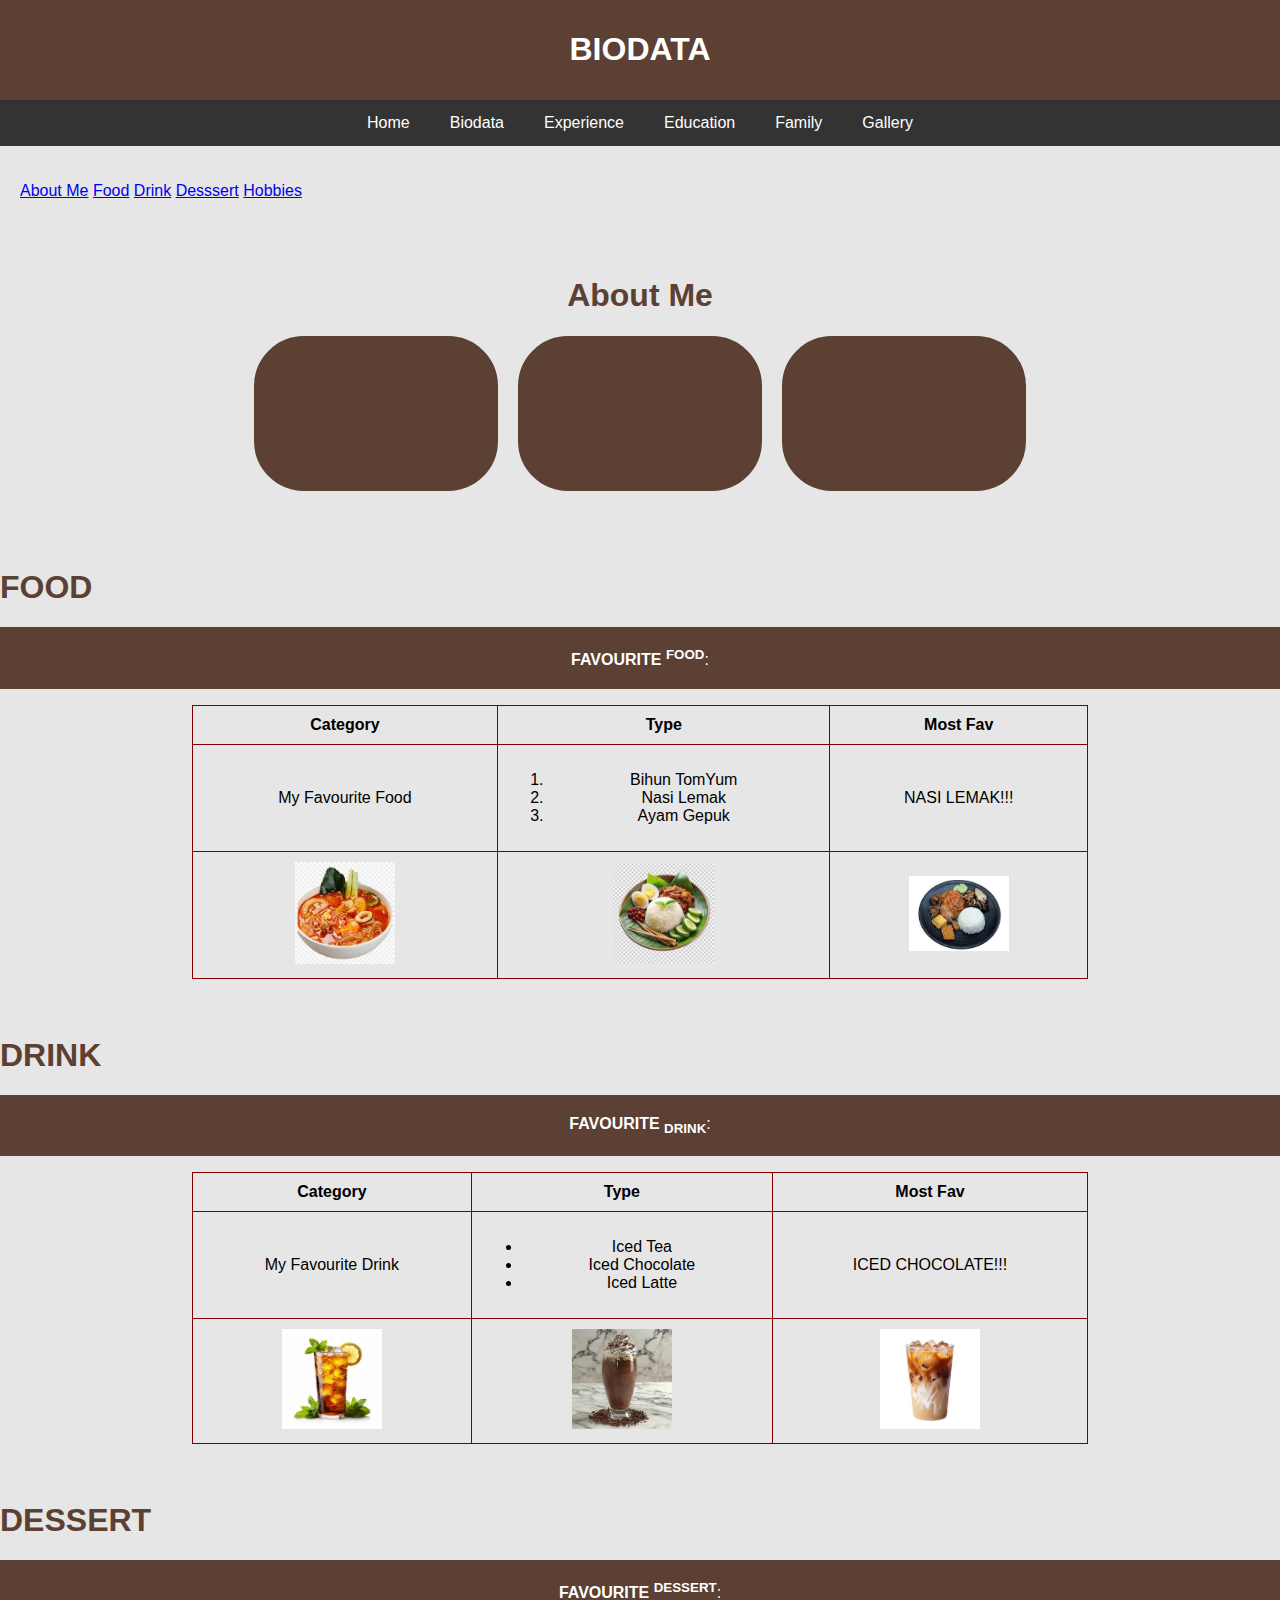
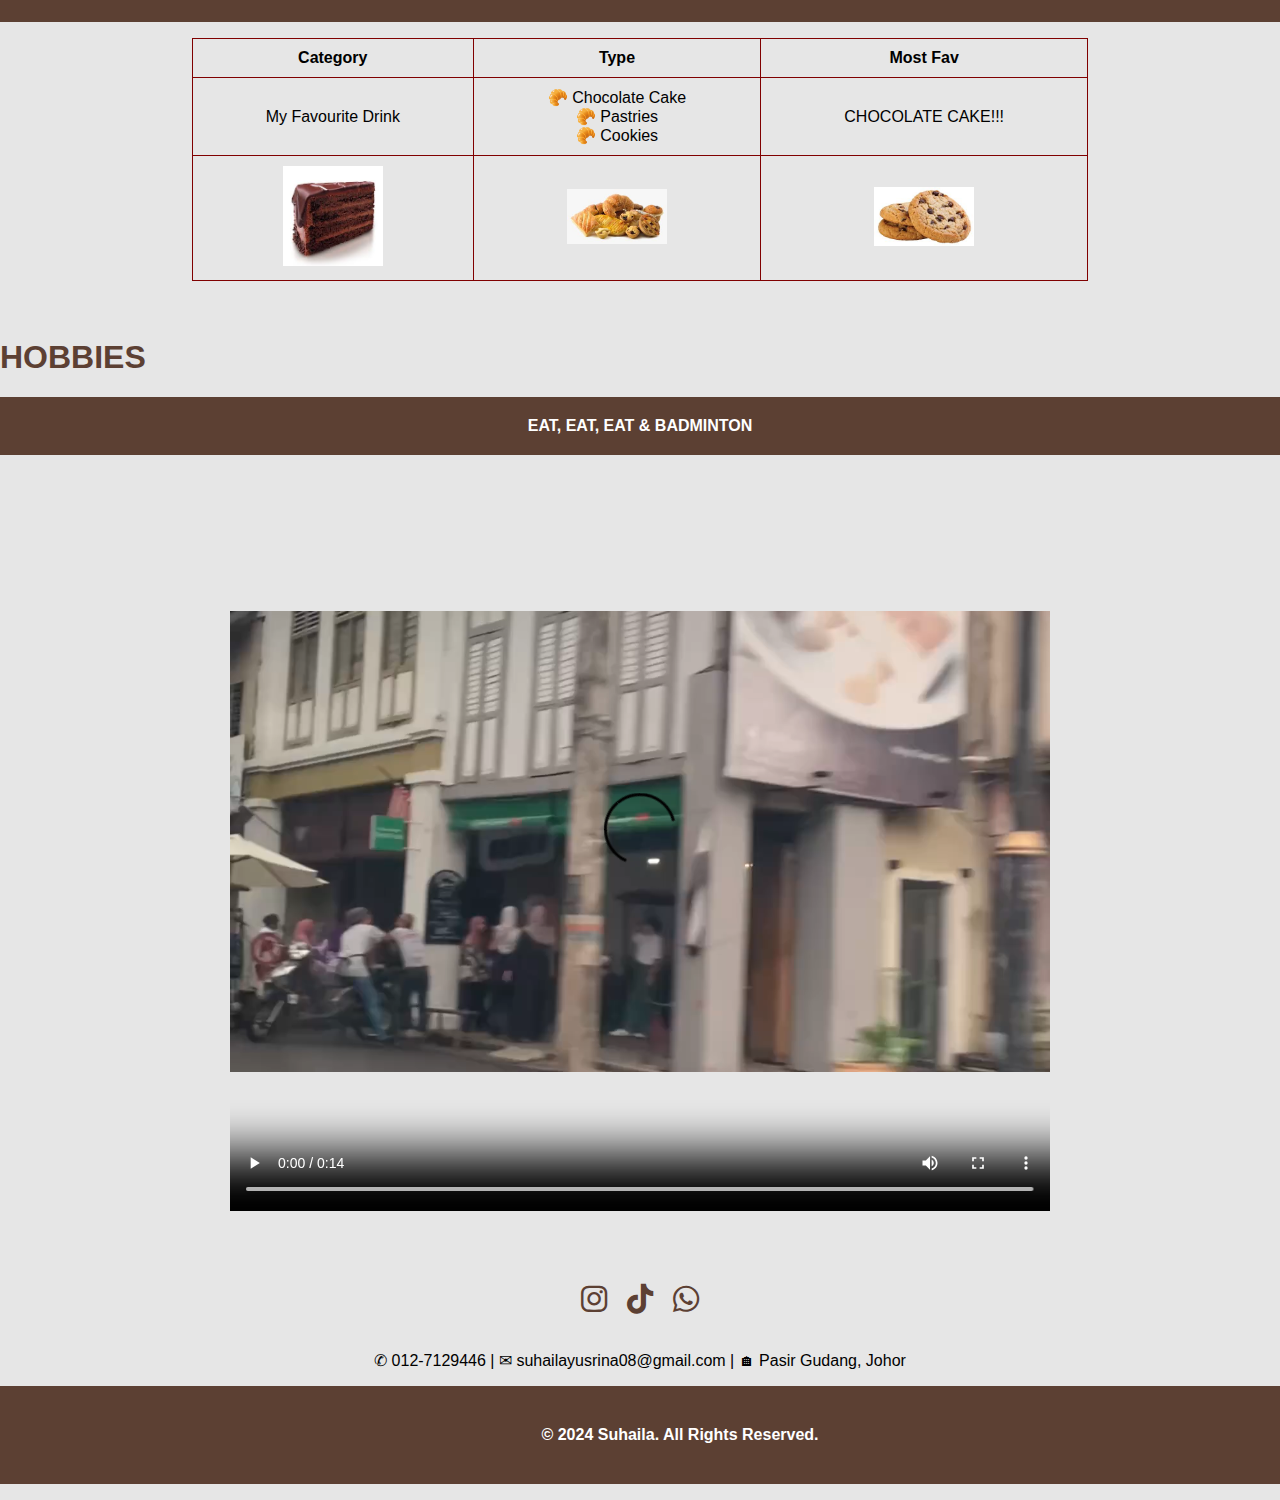
==== biodata.html @ b03e8a0e "Add files via upload" ====
<!DOCTYPE html>
<html>
<head><!DOCTYPE html>
<html lang="en">
<head>
    <meta charset="UTF-8">
    <meta name="viewport" content="width=device-width, initial-scale=1.0">
    <title>Biodata</title>
    <style>
        body {
            font-family: Arial, sans-serif;
            margin: 0;
            padding: 0;
            background-color: #e6e6e6;
            overflow-x: hidden;
        }
        header {
            background-color:#5C4033;
            color: white;
            padding: 10px 0;
            text-align: center;
	}
	nav {
            display: flex;
            justify-content: center;
            background-color: #333;
        }
        nav a {
            color: white;
            padding: 14px 20px;
            text-decoration: none;
            text-align: center;

}
        nav a:hover {
            color: #5C4033;
            background-color: #e3d3cd;
            text-decoration: underline;
            color: #5C4033;
            border-radius: 30px;
        }
    .container {
      padding: 20px;
    }
    .favorites, .hobbies {
      display: flex;
      gap: 20px;
      justify-content: center;
      flex-wrap: wrap;
    }
    .card {
      background-color:#5C4033;      
      border: 2px solid #5C4033;
      padding: 20px;
      border-radius: 50px;
      width: 200px;
      text-align: center;
      transition: all 0.3s ease;
     }
    .card:hover {
 background-color: #e6e6e6;
transform: translateY(-10px);
     }
        section {
            padding: 20px;
        }
table {
  font-family: arials, sans-serif;
  border-collapse: collapse;
  width: 70%;
}

td, th {
  border: 3px solid maroon;
  text-align: left;
  padding: 8px;
}

tr:nth-child(even) {
  background-color: #e6e6e6;
}

    </style>
</head>
   
</header>

<header>
    <h1>BIODATA</h1>
</header>

<nav>
    <a href="index.html">Home</a>
    <a href="biodata.html">Biodata</a>
    <a href="experience.html"target="_blank">Experience</a>
    <a href="education.html">Education</a>
    <a href="family.html">Family</a>
    <a href="gallery.html">Gallery</a>

</nav>

<section>
    
<p>
	<a href="#AM">About Me</a>
	<a href="#F">Food</a>
	<a href="#D">Drink</a>
	<a href="#E">Desssert</a>
	<a href="#H">Hobbies</a>
</p>

</section>

</body>
</html>


</head>
<body>



<!DOCTYPE html>
<html lang="en">
<head>
    <meta charset="UTF-8">
    <meta name="viewport" content="width=device-width, initial-scale=1.0">
    <title>Table with Pictures</title>
    <style>
        table {
            width: 70%;
            border-collapse: collapse;
        }
        th, td {
            border: 1px solid #ccc;
            padding: 10px;
            text-align: center;
        }
        img {
            max-width: 100px; /* Adjust the size of the images */
            height: auto;
        }
    </style>
</head>
<body>

<div class="container" id="aboutme">
  <center><h1 id="F" style="color:#5C4033;">About Me</h1></center>
  <div class="favorites">
    <div class="card">
      <h3 style="color:#5C4033;">My Name</h3>
      <p style="color:#5C4033;">Suhaila Yusrina binti Sulaiman</p>
    </div>
    <div class="card">
      <h3 style="color:#5C4033;">My Age</h3>
      <p style="color:#5C4033;">20 Years Old</p>
    </div>
    <div class="card">
      <h3 style="color:#5C4033;">Born Date</h3>
      <p style="color:#5C4033;">31/10/2004</p>
    </div>
  </div>
</div>

<br>
<br>

   <h1 id="F" style="color:#5C4033;">FOOD</h1>

<center>    
<p style="background-color:#5C4033; color:white; padding: 20px; background-radius: 30px;"><b>FAVOURITE <sup>FOOD</sup></b>: </p>
</center>
<center>    
<table>
        <thead>
            <tr>
                <th style="border: 1px solid maroon;">Category</th>
                <th style="border: 1px solid maroon;">Type</th>
                <th style="border: 1px solid maroon;">Most Fav</th>
            </tr>
        </thead>
        <tbody>
            <tr>
                <td style="border: 1px solid maroon;">My Favourite Food</td>
                <td style="border: 1px solid maroon;"><ol>
      <li>Bihun TomYum</li>
      <li>Nasi Lemak</li>
      <li>Ayam Gepuk</li>
</ol></td>
                <td style="border: 1px solid maroon;">NASI LEMAK!!!</td>
            </tr>
            <tr>
                <td style="border: 1px solid maroon;"><img src="image/bihun.jpg" alt="Image 1"></td>
                <td style="border: 1px solid maroon;"><img src="image/nasi.jpg" alt="Image 2"></td>
		<td style="border: 1px solid maroon;"><img src="image/gepuk.jpg" alt="Image 3"></td>
            </tr>
               
            </tr>
        </tbody>
    </table>
</center>
</body>




</head>
<body>

<br>
<br>

     <h1 id="D" style="color:#5C4033;">DRINK</h1>

<center>
<p style="background-color: #5C4033; color:white; padding: 20px;"><b>FAVOURITE <sub>DRINK</sub></b>: </p>
</center>
<center>
    <table>
        <thead>
 <tr>
                <th style="border: 1px solid maroon;">Category</th>
                <th style="border: 1px solid maroon;">Type</th>
                <th style="border: 1px solid maroon;">Most Fav</th>
            </tr>
        </thead>
        <tbody>
            <tr>
                <td style="border: 1px solid maroon;">My Favourite Drink</td>
                <td style="border: 1px solid maroon;"><ul>
      <li>Iced Tea</li>
      <li>Iced Chocolate</li>
      <li>Iced Latte</li>
</ul></td>
                <td style="border: 1px solid maroon;">ICED CHOCOLATE!!!</td>
            </tr>
            <tr>
                <td style="border: 1px solid maroon;"><img src="image/tea.jpg" alt="Image 1"></td>
                <td style="border: 1px solid maroon;"><img src="image/choco.jpg" alt="Image 2"></td>
		<td style="border: 1px solid maroon;"><img src="image/latte.jpg" alt="Image 3"></td>
            </tr>
               
            </tr>
        </tbody>
    </table>
</center>
</body>


</head>
<body>

<br>
<br>

     <h1 id="E" style="color:#5C4033;">DESSERT</h1>

<center>
<p style="background-color:#5C4033; color:white; padding: 20px;"><b>FAVOURITE <sup>DESSERT</sup></b>: </p>
</center>
<center>
    <table>
        <thead>
 <tr>
                <th style="border: 1px solid maroon;">Category</th>
                <th style="border: 1px solid maroon;">Type</th>
                <th style="border: 1px solid maroon;">Most Fav</th>
            </tr>
        </thead>
        <tbody>
            <tr>
                <td style="border: 1px solid maroon;">My Favourite Drink</td>
                <td style="border: 1px solid maroon;">
<ul style="list-style: none; padding: 0; margin: 0;">
  <li>🥐 Chocolate Cake</li>
  <li>🥐 Pastries</li>
  <li>🥐 Cookies</li>
</ul>
</td>
                <td style="border: 1px solid maroon;">CHOCOLATE CAKE!!!</td>
            </tr>
            <tr>
                <td style="border: 1px solid maroon;"><img src="image/cake.jpg" alt="Image 1"></td>
                <td style="border: 1px solid maroon;"><img src="image/pastries.jpg" alt="Image 2"></td>
		<td style="border: 1px solid maroon;"><img src="image/cookie.jpg" alt="Image 3"></td>
            </tr>
               
            </tr>
        </tbody>
    </table>
</center>
</body>

<br>
<br>

<body>

<h1 id="H" style="color:#5C4033;">HOBBIES</h1>

<center><p style="background-color:#5C4033; color:white; padding: 20px;"><b>EAT, EAT, EAT & BADMINTON</b></p></center>
<center>
<video autoplay controls width="820" height="740" controls>
  <source src="video/vid.mp4" type="video/mp4">
  <source src="video/vid.ogg" type="video/ogg">
</video>
</center>

<br>

</body>

<!DOCTYPE html>
<html lang="en">
<head>
    <meta charset="UTF-8">
    <meta name="viewport" content="width=device-width, initial-scale=1.0">
    <title>Social Media Links</title>
    <!-- Add Font Awesome CDN -->
    <link href="https://cdnjs.cloudflare.com/ajax/libs/font-awesome/6.0.0-beta3/css/all.min.css" rel="stylesheet">
    <style>
        .social-media {
            display: flex;
            justify-content: center;
            gap: 20px;
            margin-top: 50px;
        }

        .social-media a {
            text-decoration: none;
            color: #5C4033; 
            font-size: 30px;
            transition: color 0.3s;
        }

        .social-media a:hover {
            color: #e3d3cd;
        }
    </style>
</head>

<body>
    <div class="social-media">
        <!-- Instagram -->
        <a href="https://www.instagram.com/suhailaysrna?igsh=aTh0dW4yN3p5Zmlh" target="_blank">
            <i class="fab fa-instagram"></i>
        </a>
        <!-- TikTok -->
        <a href="https://www.tiktok.com/@av0cad0lover" target="_blank">
            <i class="fab fa-tiktok"></i>
        </a>
        <!-- WhatsApp -->
        <a href="https://wa.link/l3dy7f" target="_blank">
            <i class="fab fa-whatsapp"></i>
        </a>
    </div>
</body>


<br>

<div>
<center><p>✆ 012-7129446 |  ✉ suhailayusrina08@gmail.com |  🏠︎ Pasir Gudang, Johor</p></center>
</div>


<center><p style="background-color:#5C4033; color: white; padding: 40px; width: 100%;"><b>&copy; 2024 Suhaila. All Rights Reserved.</b></p></center>

</html>
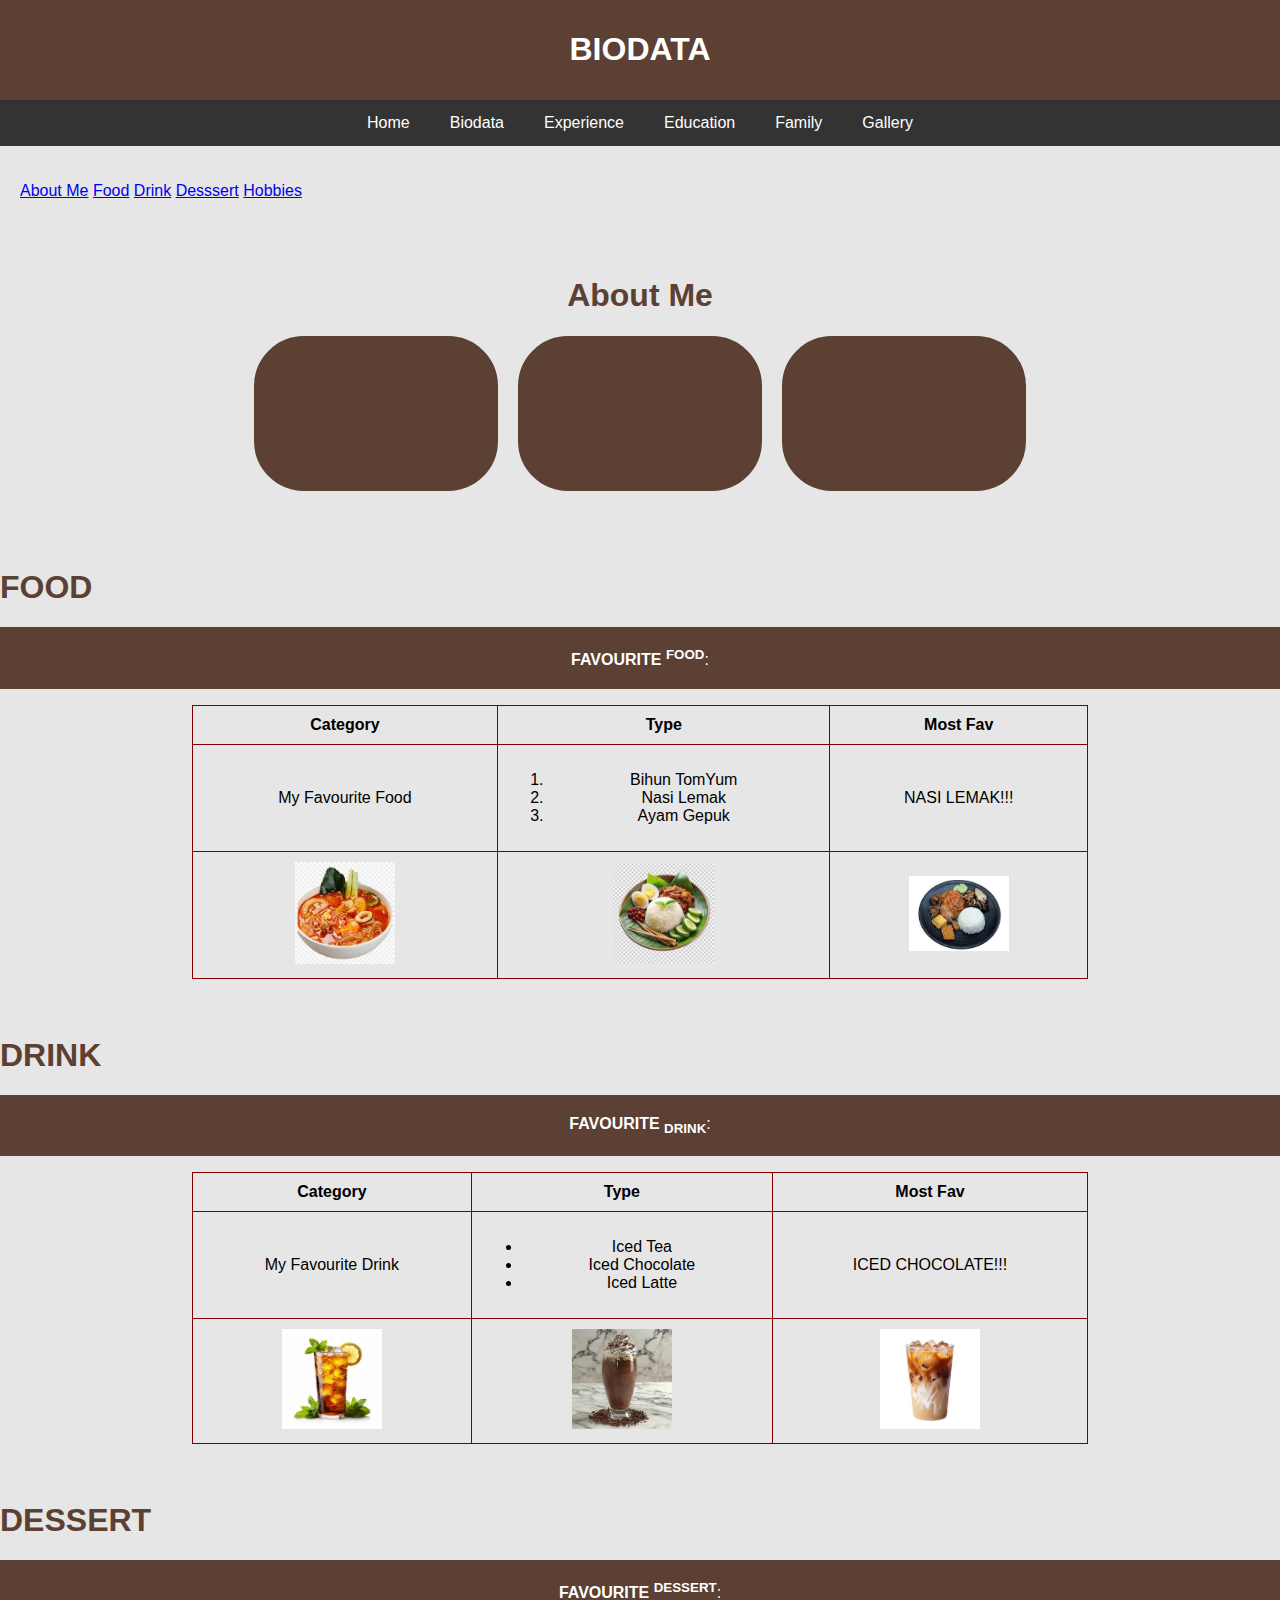
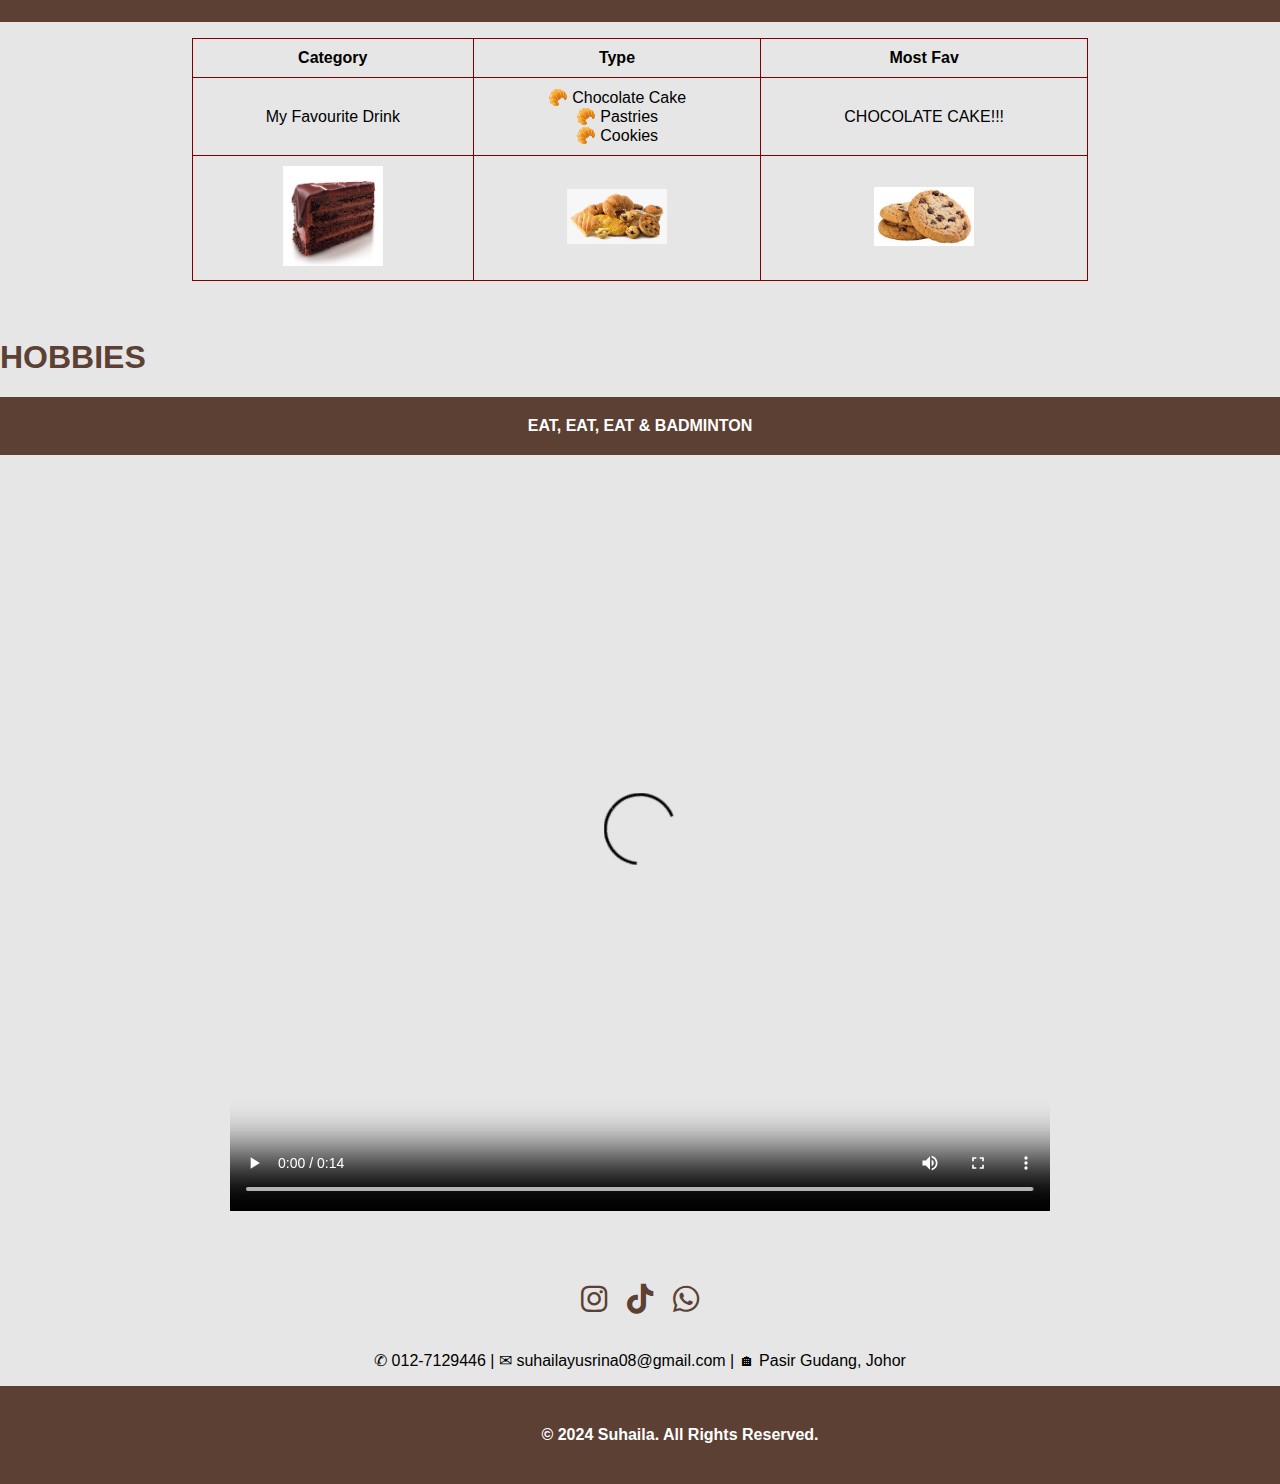
==== commit fee81fa3: "Add files via upload" ====
--- a/biodata.html
+++ b/biodata.html
@@ -13,6 +13,7 @@
             padding: 0;
             background-color: #e6e6e6;
             overflow-x: hidden;
+height: 200vh;
         }
         header {
             background-color:#5C4033;
@@ -313,6 +314,67 @@
 <!DOCTYPE html>
 <html lang="en">
 <head>
+  <meta charset="UTF-8">
+  <meta name="viewport" content="width=device-width, initial-scale=1.0">
+  <title>Back to Top Button</title>
+  <style>
+
+    /* Back to Top Button Style */
+    .back-to-top {
+      position: fixed;
+      bottom: 20px;
+      right: 20px;
+      background-color: #5C4033;
+      color: white;
+      border: none;
+      border-radius: 50%;
+      padding: 15px 20px;
+      font-size: 20px;
+      cursor: pointer;
+      box-shadow: 0 4px 6px rgba(0, 0, 0, 0.1);
+      display: none; /* Hidden by default */
+      z-index: 1000;
+    }
+
+    .back-to-top:hover {
+      background-color: #e3d3cd;
+    }
+  </style>
+</head>
+<body>
+
+
+ <button class="back-to-top" id="backToTop">↑</button>
+
+
+  <script>
+    // Get the button element
+    const backToTopButton = document.getElementById('backToTop');
+
+    // Show or hide the button based on scroll position
+    window.addEventListener('scroll', () => {
+      if (window.scrollY > 200) { // Show after scrolling 200px
+        backToTopButton.style.display = 'block';
+      } else {
+        backToTopButton.style.display = 'none';
+      }
+    });
+
+    // Scroll back to top when the button is clicked
+    backToTopButton.addEventListener('click', () => {
+      window.scrollTo({
+        top: 0,
+        behavior: 'smooth' // Smooth scrolling
+      });
+    });
+  </script>
+</body>
+</html>
+
+
+<!DOCTYPE html>
+<html lang="en">
+<head>
     <meta charset="UTF-8">
     <meta name="viewport" content="width=device-width, initial-scale=1.0">
     <title>Social Media Links</title>
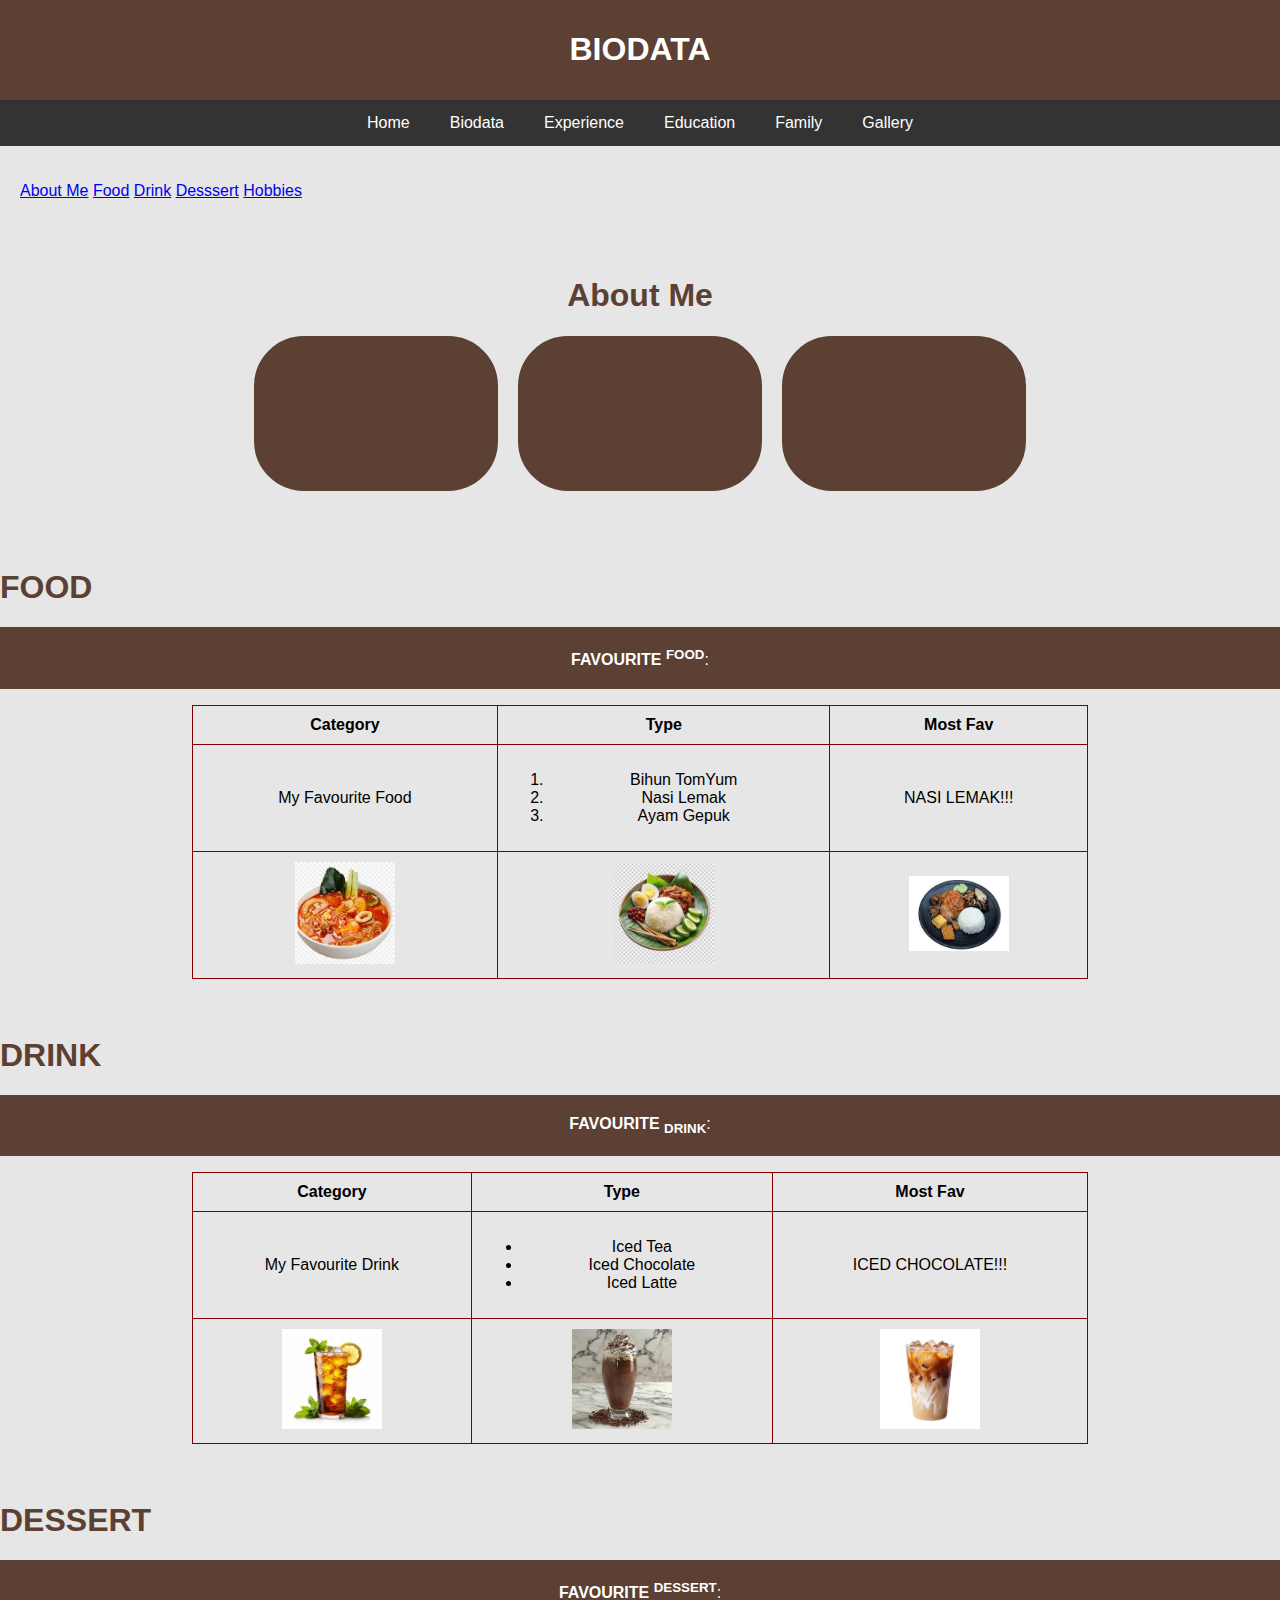
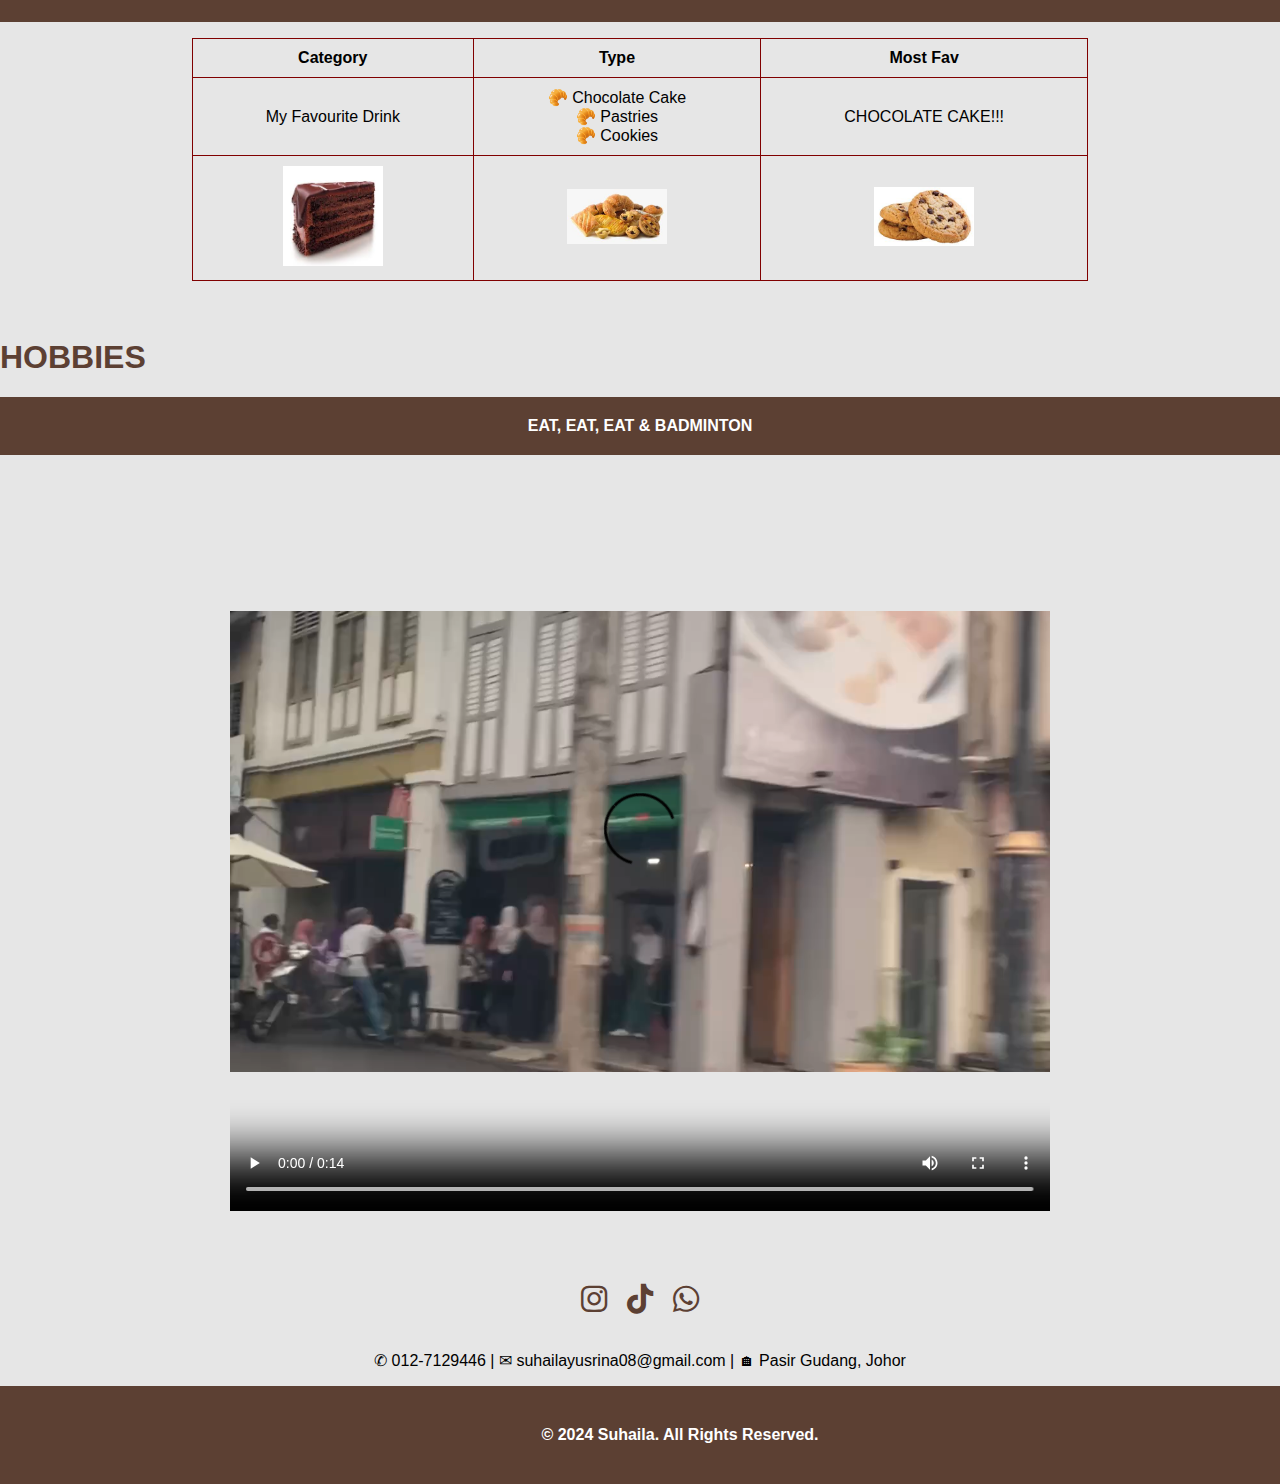
==== commit b1d467ec: "Add files via upload" ====
--- a/biodata.html
+++ b/biodata.html
@@ -13,7 +13,7 @@
             padding: 0;
             background-color: #e6e6e6;
             overflow-x: hidden;
-height: 200vh;
+            height: 200vh;
         }
         header {
             background-color:#5C4033;
@@ -301,7 +301,7 @@
 
 <center><p style="background-color:#5C4033; color:white; padding: 20px;"><b>EAT, EAT, EAT & BADMINTON</b></p></center>
 <center>
-<video autoplay controls width="820" height="740" controls>
+<video controls width="820" height="740" controls>
   <source src="video/vid.mp4" type="video/mp4">
   <source src="video/vid.ogg" type="video/ogg">
 </video>
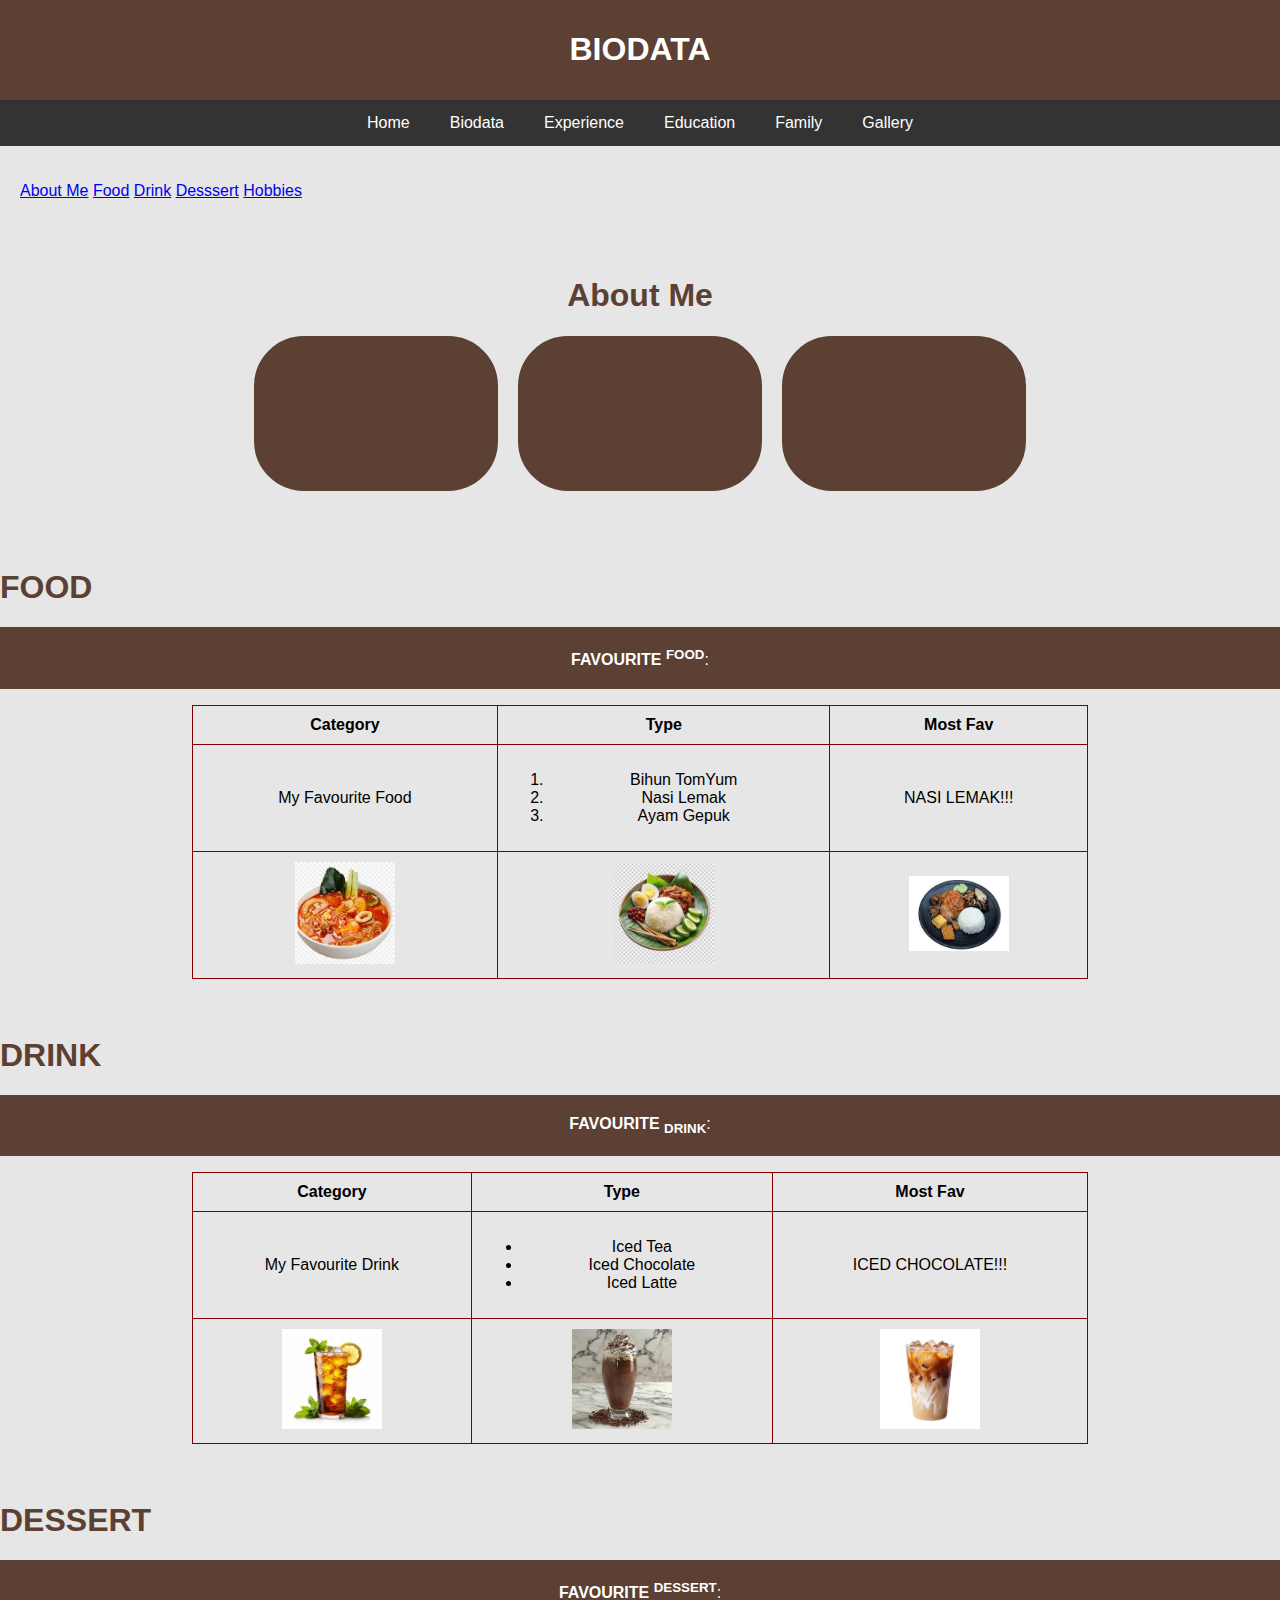
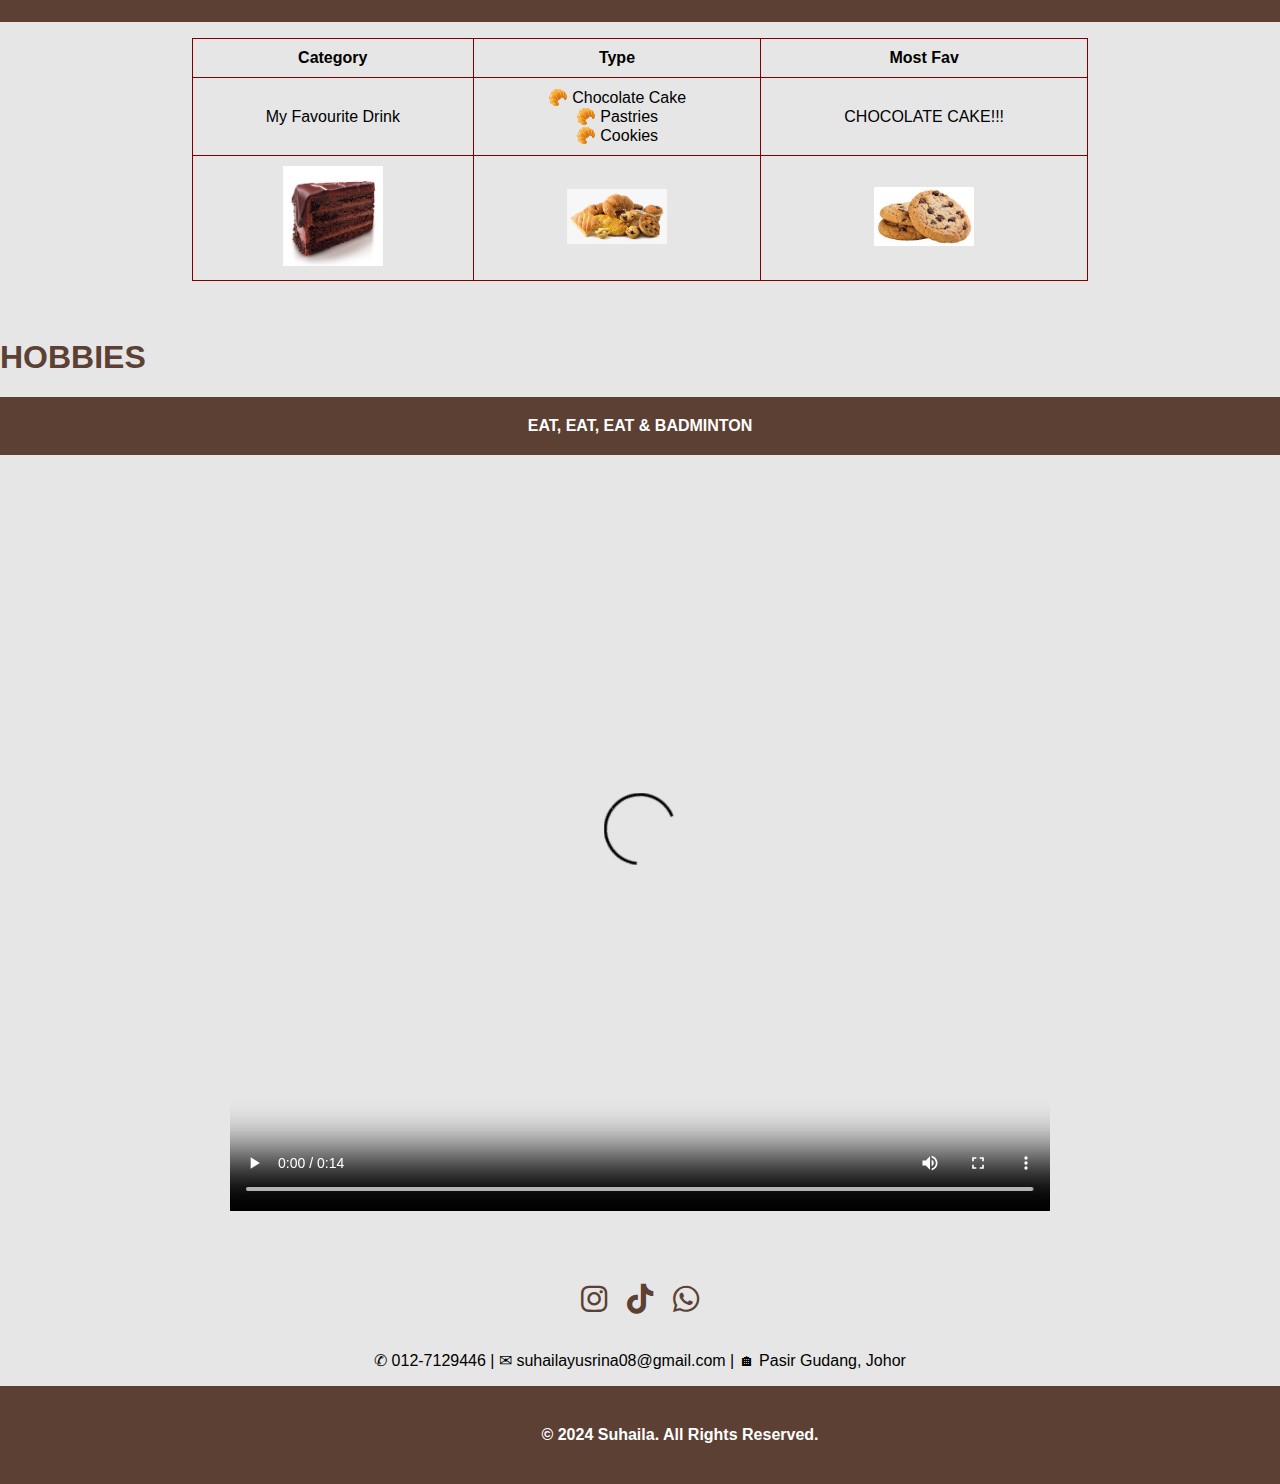
==== commit 884b0d3e: "Add files via upload" ====
--- a/biodata.html
+++ b/biodata.html
@@ -6,6 +6,7 @@
     <meta charset="UTF-8">
     <meta name="viewport" content="width=device-width, initial-scale=1.0">
     <title>Biodata</title>
+    <link rel="icon" type="image/jpg" href="image/brand.jpg">
     <style>
         body {
             font-family: Arial, sans-serif;
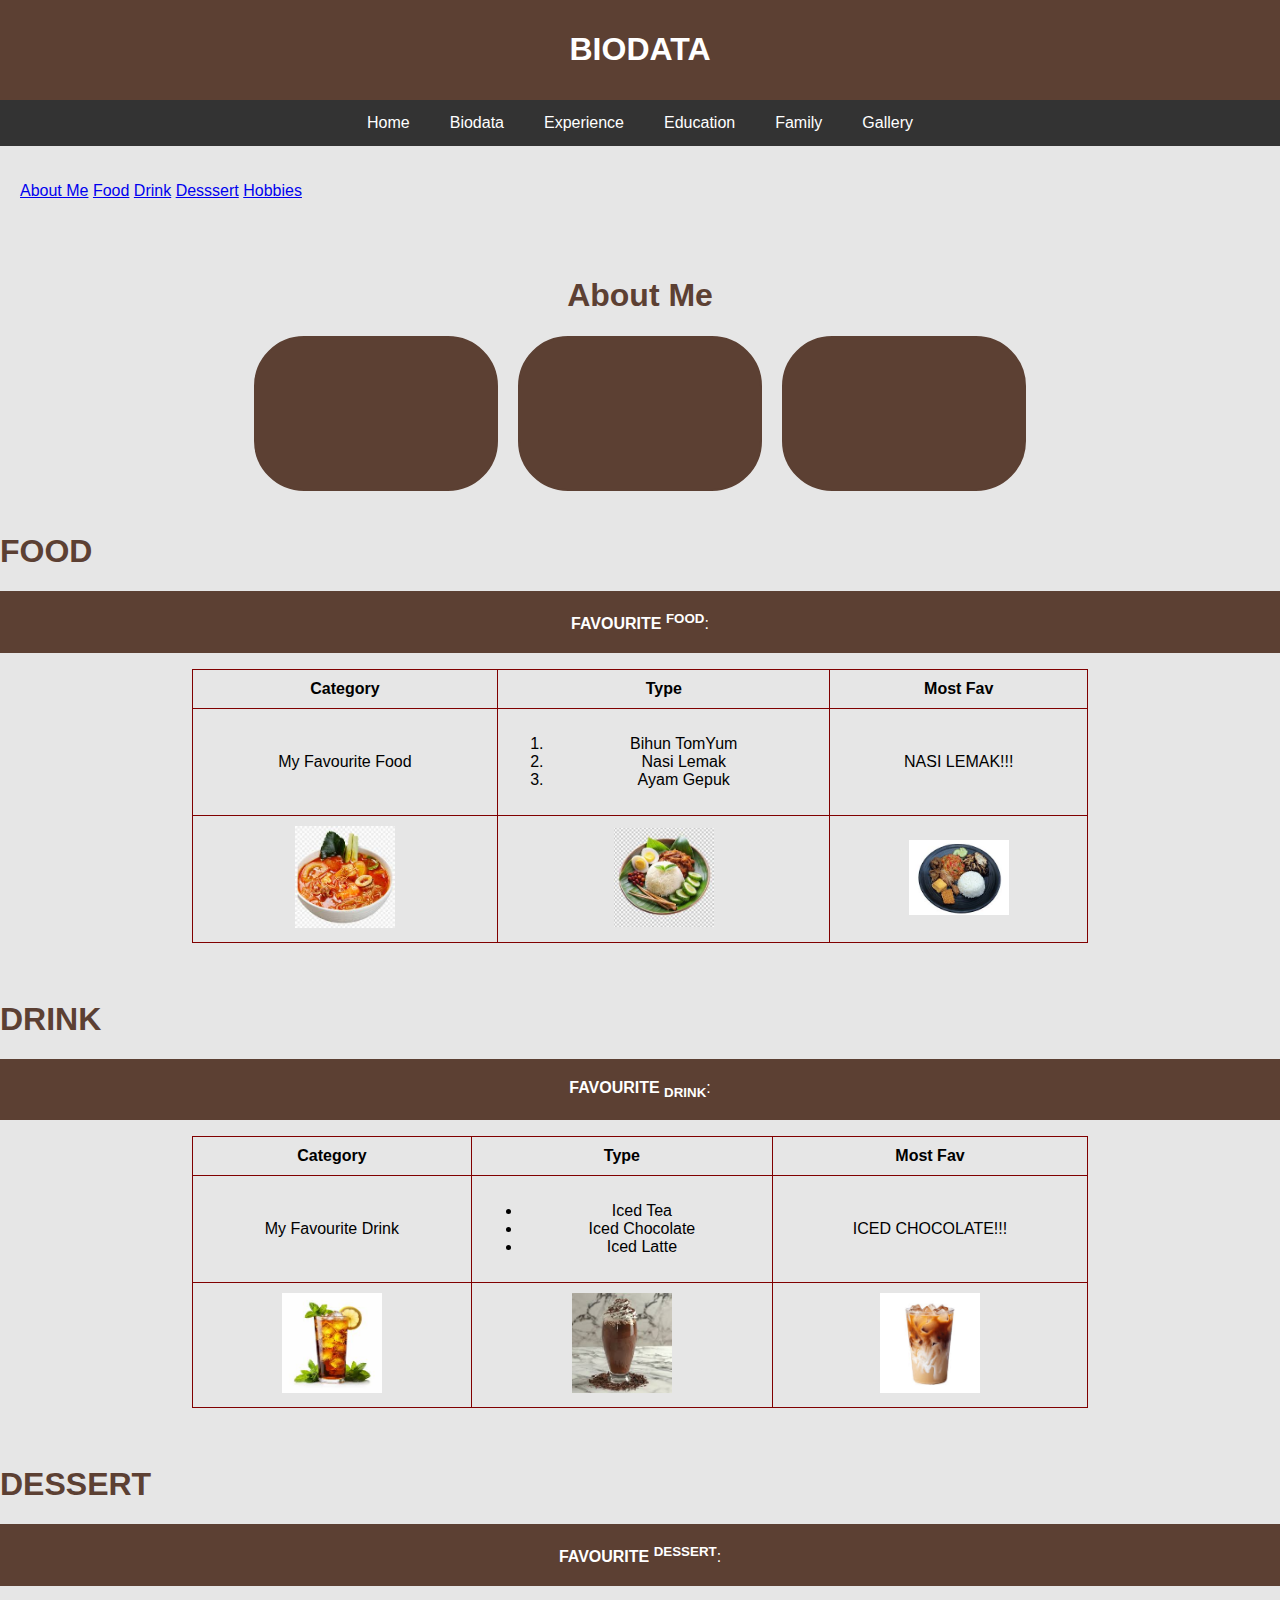
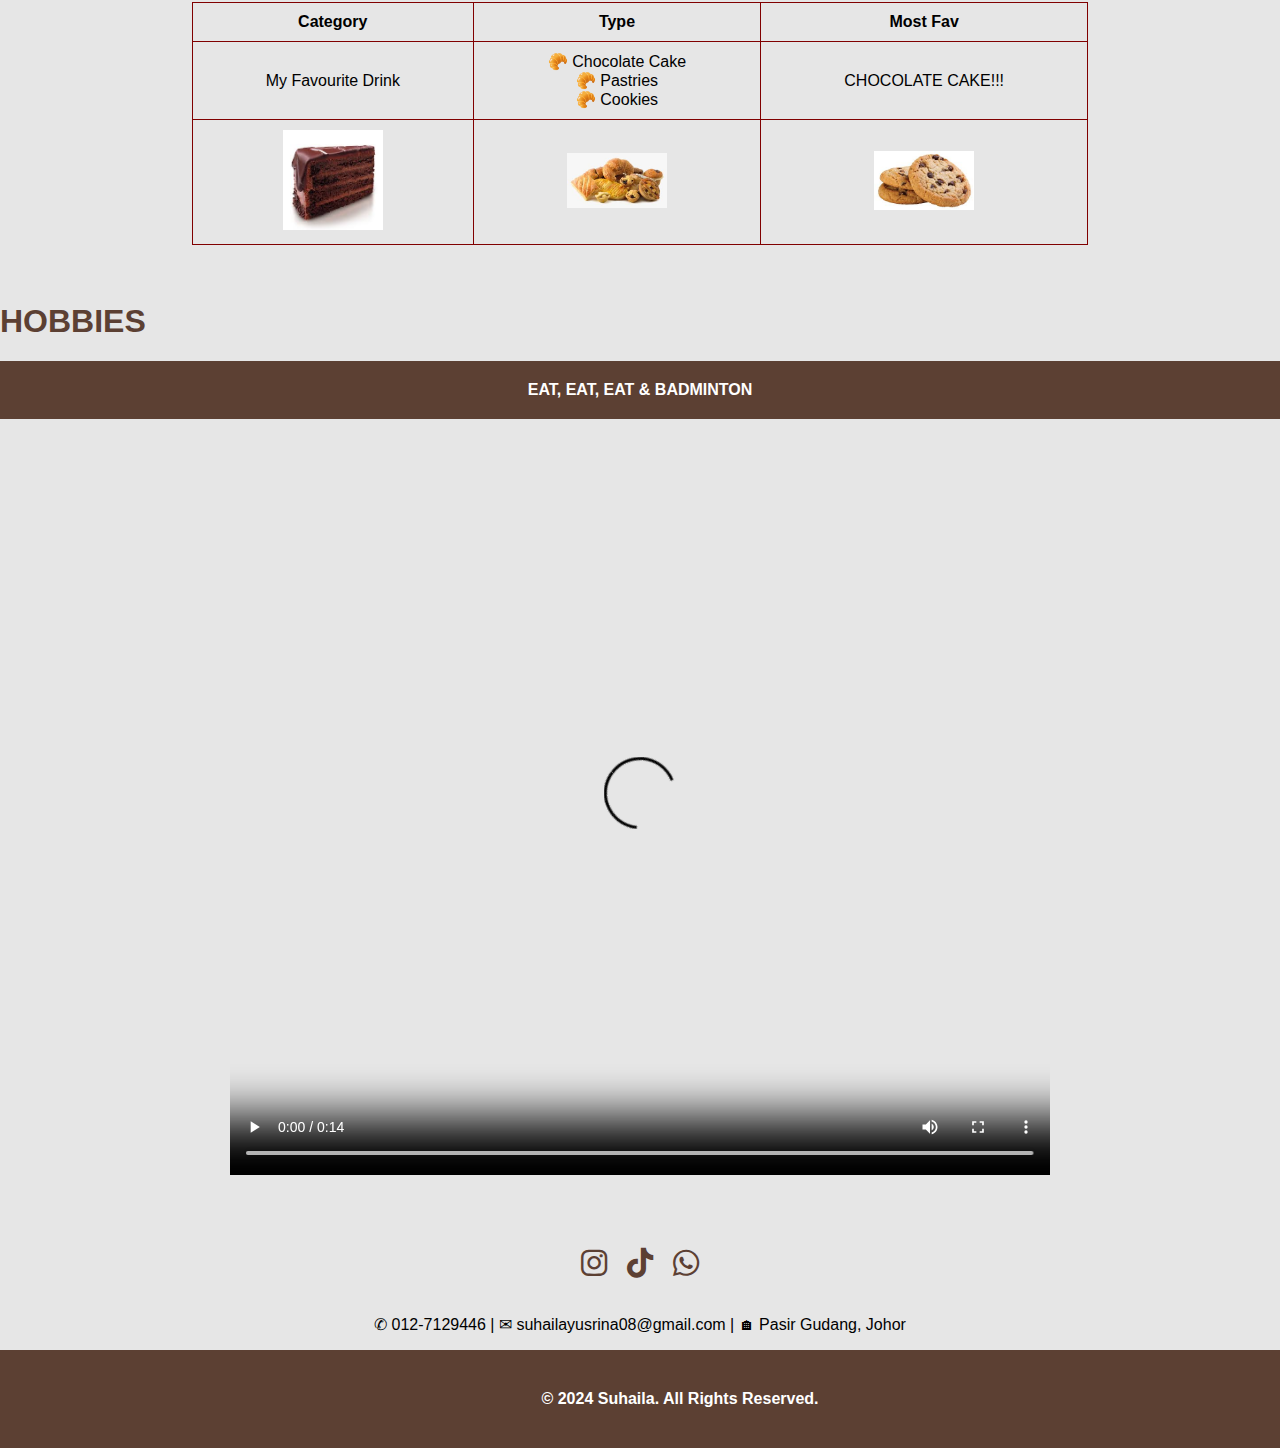
==== commit 372294c2: "Add files via upload" ====
--- a/biodata.html
+++ b/biodata.html
@@ -81,6 +81,10 @@
 tr:nth-child(even) {
   background-color: #e6e6e6;
 }
+  .email-link {
+            color: black;
+            text-decoration: none; 
+        }
 
     </style>
 </head>
@@ -159,13 +163,11 @@
     </div>
     <div class="card">
       <h3 style="color:#5C4033;">Born Date</h3>
-      <p style="color:#5C4033;">31/10/2004</p>
+      <p style="color:#5C4033;">31<sup>st</sup> October 2004</p>
     </div>
   </div>
 </div>
 
-<br>
-<br>
 
    <h1 id="F" style="color:#5C4033;">FOOD</h1>
 
@@ -423,7 +425,7 @@
 <br>
 
 <div>
-<center><p>✆ 012-7129446 |  ✉ suhailayusrina08@gmail.com |  🏠︎ Pasir Gudang, Johor</p></center>
+<center><p>✆ 012-7129446 | ✉ <a href="mailto:suhailayusrina08@gmail.com" class="email-link">suhailayusrina08@gmail.com</a> | 🏠︎ Pasir Gudang, Johor</p></center>
 </div>
 
 
